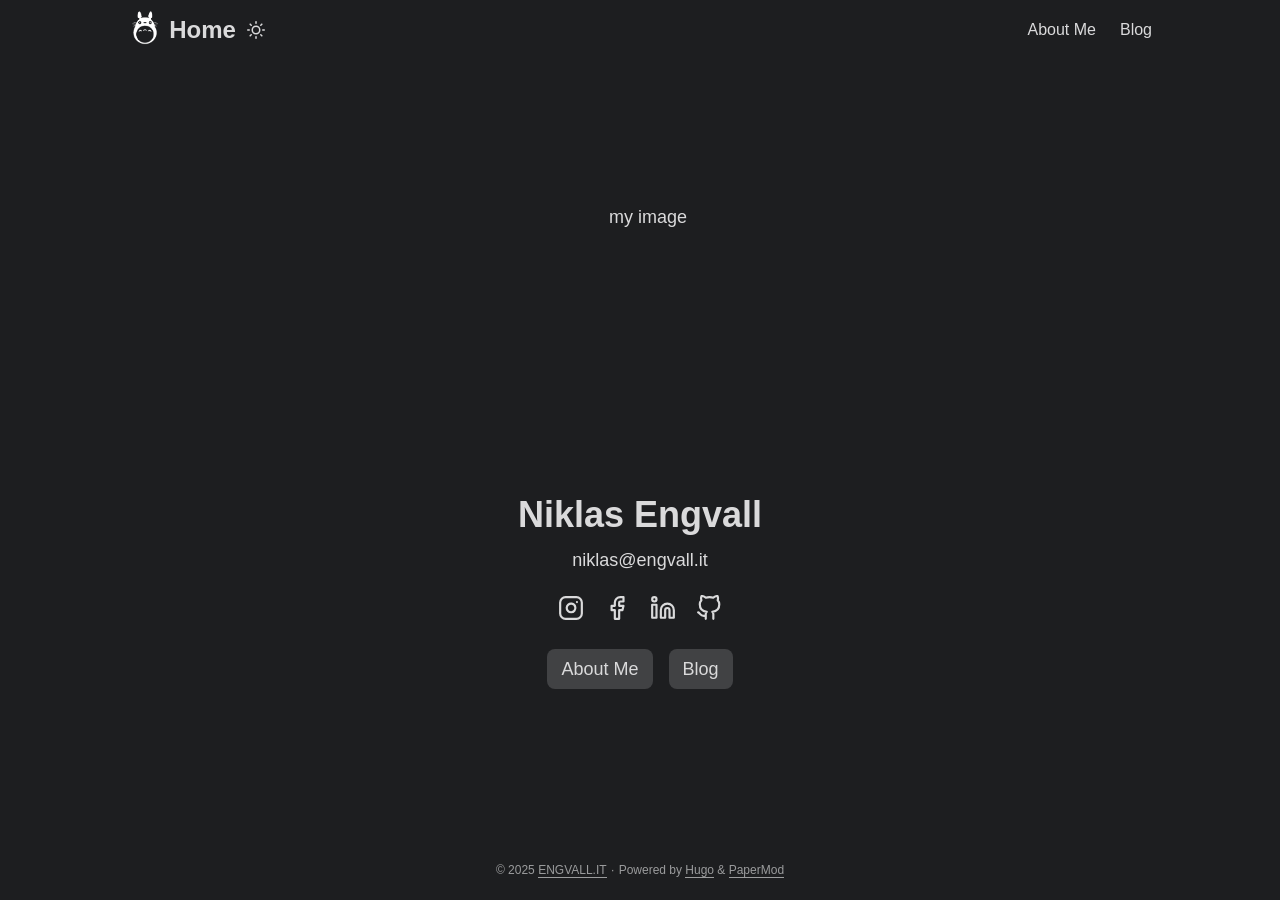
==== index.html @ adcf3274 "deploy: cf639b7a43ccaf821a751c37a6578926e5253a5f" ====
<!doctype html><html lang=en dir=auto data-theme=dark><head><meta name=generator content="Hugo 0.152.2"><meta charset=utf-8><meta http-equiv=X-UA-Compatible content="IE=edge"><meta name=viewport content="width=device-width,initial-scale=1,shrink-to-fit=no"><meta name=robots content="index, follow"><title>ENGVALL.IT</title><meta name=keywords content="Blog,Portfolio,CV,Engvall,Niklas"><meta name=description content="Home of Niklas Engvall"><meta name=author content="Me, Niklas Engvall"><link rel=canonical href=https://trappiz.github.io/><link crossorigin=anonymous href=/assets/css/stylesheet.343cc480b9ffc8f04ccbe5e968ad674880cab773ec19905e93033065c1e7a804.css integrity="sha256-NDzEgLn/yPBMy+XpaK1nSIDKt3PsGZBekwMwZcHnqAQ=" rel="preload stylesheet" as=style><link rel=icon href=https://trappiz.github.io/%3Clink%20/%20abs%20url%3E><link rel=icon type=image/png sizes=16x16 href=https://trappiz.github.io/%3Clink%20/%20abs%20url%3E><link rel=icon type=image/png sizes=32x32 href=https://trappiz.github.io/%3Clink%20/%20abs%20url%3E><link rel=apple-touch-icon href=https://trappiz.github.io/%3Clink%20/%20abs%20url%3E><link rel=mask-icon href=https://trappiz.github.io/%3Clink%20/%20abs%20url%3E><meta name=theme-color content="#2e2e33"><meta name=msapplication-TileColor content="#2e2e33"><link rel=alternate type=application/rss+xml href=https://trappiz.github.io/index.xml title=rss><link rel=alternate hreflang=en href=https://trappiz.github.io/><noscript><style>#theme-toggle,.top-link{display:none}</style></noscript><script>localStorage.getItem("pref-theme")==="light"&&(document.querySelector("html").dataset.theme="light")</script><meta property="og:url" content="https://trappiz.github.io/"><meta property="og:site_name" content="ENGVALL.IT"><meta property="og:title" content="ENGVALL.IT"><meta property="og:description" content="Home of Niklas Engvall"><meta property="og:locale" content="en"><meta property="og:type" content="website"><meta property="og:image" content="https://trappiz.github.io/%3Clink%20or%20path%20of%20image%20for%20opengraph,%20twitter-cards%3E"><meta name=twitter:card content="summary_large_image"><meta name=twitter:image content="https://trappiz.github.io/%3Clink%20or%20path%20of%20image%20for%20opengraph,%20twitter-cards%3E"><meta name=twitter:title content="ENGVALL.IT"><meta name=twitter:description content="Home of Niklas Engvall"><script type=application/ld+json>{"@context":"https://schema.org","@type":"Organization","name":"ENGVALL.IT","url":"https://trappiz.github.io/","description":"Home of Niklas Engvall","logo":"https://trappiz.github.io/%3Clink%20/%20abs%20url%3E","sameAs":["https://instagram.com/niklassominteharinsta","https://facebook.com/nengvall","https://linkedin.com/in/niklas-engvall-a5a82ba5","https://github.com/trappiz"]}</script></head><body class=list id=top><header class=header><nav class=nav><div class=logo><a href=https://trappiz.github.io/ accesskey=h title="Home (Alt + H)"><img src=https://trappiz.github.io/logo.png alt aria-label=logo height=35>Home</a><div class=logo-switches><button id=theme-toggle accesskey=t title="(Alt + T)" aria-label="Toggle theme">
<svg id="moon" width="24" height="18" viewBox="0 0 24 24" fill="none" stroke="currentColor" stroke-width="2" stroke-linecap="round" stroke-linejoin="round"><path d="M21 12.79A9 9 0 1111.21 3 7 7 0 0021 12.79z"/></svg>
<svg id="sun" width="24" height="18" viewBox="0 0 24 24" fill="none" stroke="currentColor" stroke-width="2" stroke-linecap="round" stroke-linejoin="round"><circle cx="12" cy="12" r="5"/><line x1="12" y1="1" x2="12" y2="3"/><line x1="12" y1="21" x2="12" y2="23"/><line x1="4.22" y1="4.22" x2="5.64" y2="5.64"/><line x1="18.36" y1="18.36" x2="19.78" y2="19.78"/><line x1="1" y1="12" x2="3" y2="12"/><line x1="21" y1="12" x2="23" y2="12"/><line x1="4.22" y1="19.78" x2="5.64" y2="18.36"/><line x1="18.36" y1="5.64" x2="19.78" y2="4.22"/></svg></button></div></div><ul id=menu><li><a href=https://trappiz.github.io/about/about title="About Me"><span>About Me</span></a></li><li><a href=https://trappiz.github.io/blog/ title=Blog><span>Blog</span></a></li></ul></nav></header><main class=main><div class=profile><div class=profile_inner><img draggable=false src=https://raw.githubusercontent.com/trappiz/trappiz.github.com/gh-pages/profile.jpg alt="my image" title="my image" height=280 width=240><h1>Niklas Engvall</h1><span><a href=mailto:niklas@engvall.it>niklas@engvall.it</a></span><div class=social-icons><a href=https://instagram.com/niklassominteharinsta target=_blank rel="noopener noreferrer me" title=Instagram><svg viewBox="0 0 24 24" fill="none" stroke="currentColor" stroke-width="2" stroke-linecap="round" stroke-linejoin="round"><rect x="2" y="2" width="20" height="20" rx="5" ry="5"/><path d="M16 11.37A4 4 0 1112.63 8 4 4 0 0116 11.37z"/><line x1="17.5" y1="6.5" x2="17.5" y2="6.5"/></svg>
</a><a href=https://facebook.com/nengvall target=_blank rel="noopener noreferrer me" title=Facebook><svg viewBox="0 0 24 24" fill="none" stroke="currentColor" stroke-width="2" stroke-linecap="round" stroke-linejoin="round"><path d="M18 2h-3a5 5 0 00-5 5v3H7v4h3v8h4v-8h3l1-4h-4V7a1 1 0 011-1h3z"/></svg>
</a><a href=https://linkedin.com/in/niklas-engvall-a5a82ba5 target=_blank rel="noopener noreferrer me" title=Linkedin><svg viewBox="0 0 24 24" fill="none" stroke="currentColor" stroke-width="2" stroke-linecap="round" stroke-linejoin="round"><path d="M16 8a6 6 0 016 6v7h-4v-7a2 2 0 00-2-2 2 2 0 00-2 2v7h-4v-7a6 6 0 016-6z"/><rect x="2" y="9" width="4" height="12"/><circle cx="4" cy="4" r="2"/></svg>
</a><a href=https://github.com/trappiz target=_blank rel="noopener noreferrer me" title=Github><svg viewBox="0 0 24 24" fill="none" stroke="currentColor" stroke-width="2" stroke-linecap="round" stroke-linejoin="round"><path d="M9 19c-5 1.5-5-2.5-7-3m14 6v-3.87a3.37 3.37.0 00-.94-2.61c3.14-.35 6.44-1.54 6.44-7A5.44 5.44.0 0020 4.77 5.07 5.07.0 0019.91 1S18.73.65 16 2.48a13.38 13.38.0 00-7 0C6.27.65 5.09 1 5.09 1A5.07 5.07.0 005 4.77 5.44 5.44.0 003.5 8.55c0 5.42 3.3 6.61 6.44 7A3.37 3.37.0 009 18.13V22"/></svg></a></div><div class=buttons><a class=button href=about/about rel=noopener title="About Me"><span class=button-inner>About Me
</span></a><a class=button href=blog rel=noopener title=Blog><span class=button-inner>Blog</span></a></div></div></div></main><footer class=footer><span>&copy; 2025 <a href=https://trappiz.github.io/>ENGVALL.IT</a></span> ·
<span>Powered by
<a href=https://gohugo.io/ rel="noopener noreferrer" target=_blank>Hugo</a> &
<a href=https://github.com/adityatelange/hugo-PaperMod/ rel=noopener target=_blank>PaperMod</a></span></footer><a href=#top aria-label="go to top" title="Go to Top (Alt + G)" class=top-link id=top-link accesskey=g><svg viewBox="0 0 12 6" fill="currentColor"><path d="M12 6H0l6-6z"/></svg>
</a><script>let menu=document.getElementById("menu");if(menu){const e=localStorage.getItem("menu-scroll-position");e&&(menu.scrollLeft=parseInt(e,10)),menu.onscroll=function(){localStorage.setItem("menu-scroll-position",menu.scrollLeft)}}document.querySelectorAll('a[href^="#"]').forEach(e=>{e.addEventListener("click",function(e){e.preventDefault();var t=this.getAttribute("href").substr(1);window.matchMedia("(prefers-reduced-motion: reduce)").matches?document.querySelector(`[id='${decodeURIComponent(t)}']`).scrollIntoView():document.querySelector(`[id='${decodeURIComponent(t)}']`).scrollIntoView({behavior:"smooth"}),t==="top"?history.replaceState(null,null," "):history.pushState(null,null,`#${t}`)})})</script><script>var mybutton=document.getElementById("top-link");window.onscroll=function(){document.body.scrollTop>800||document.documentElement.scrollTop>800?(mybutton.style.visibility="visible",mybutton.style.opacity="1"):(mybutton.style.visibility="hidden",mybutton.style.opacity="0")}</script><script>document.getElementById("theme-toggle").addEventListener("click",()=>{const e=document.querySelector("html");e.dataset.theme==="dark"?(e.dataset.theme="light",localStorage.setItem("pref-theme","light")):(e.dataset.theme="dark",localStorage.setItem("pref-theme","dark"))})</script></body></html>
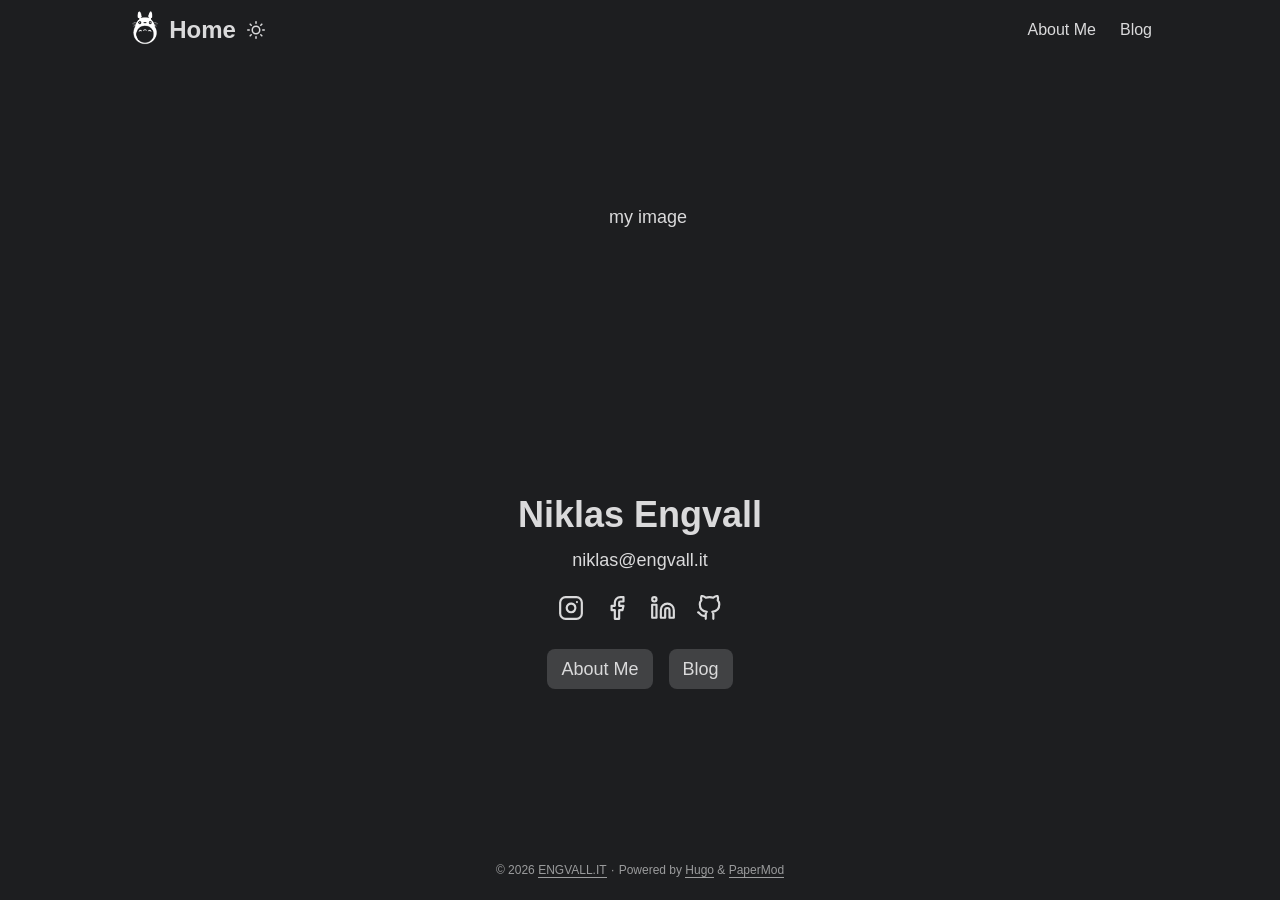
==== commit ddf63554: "deploy: 7fec05947fbed9bd7c70fa4e72201e9b0ebd0abf" ====
--- a/index.html
+++ b/index.html
@@ -1,10 +1,10 @@
-<!doctype html><html lang=en dir=auto data-theme=dark><head><meta name=generator content="Hugo 0.152.2"><meta charset=utf-8><meta http-equiv=X-UA-Compatible content="IE=edge"><meta name=viewport content="width=device-width,initial-scale=1,shrink-to-fit=no"><meta name=robots content="index, follow"><title>ENGVALL.IT</title><meta name=keywords content="Blog,Portfolio,CV,Engvall,Niklas"><meta name=description content="Home of Niklas Engvall"><meta name=author content="Me, Niklas Engvall"><link rel=canonical href=https://trappiz.github.io/><link crossorigin=anonymous href=/assets/css/stylesheet.343cc480b9ffc8f04ccbe5e968ad674880cab773ec19905e93033065c1e7a804.css integrity="sha256-NDzEgLn/yPBMy+XpaK1nSIDKt3PsGZBekwMwZcHnqAQ=" rel="preload stylesheet" as=style><link rel=icon href=https://trappiz.github.io/%3Clink%20/%20abs%20url%3E><link rel=icon type=image/png sizes=16x16 href=https://trappiz.github.io/%3Clink%20/%20abs%20url%3E><link rel=icon type=image/png sizes=32x32 href=https://trappiz.github.io/%3Clink%20/%20abs%20url%3E><link rel=apple-touch-icon href=https://trappiz.github.io/%3Clink%20/%20abs%20url%3E><link rel=mask-icon href=https://trappiz.github.io/%3Clink%20/%20abs%20url%3E><meta name=theme-color content="#2e2e33"><meta name=msapplication-TileColor content="#2e2e33"><link rel=alternate type=application/rss+xml href=https://trappiz.github.io/index.xml title=rss><link rel=alternate hreflang=en href=https://trappiz.github.io/><noscript><style>#theme-toggle,.top-link{display:none}</style></noscript><script>localStorage.getItem("pref-theme")==="light"&&(document.querySelector("html").dataset.theme="light")</script><meta property="og:url" content="https://trappiz.github.io/"><meta property="og:site_name" content="ENGVALL.IT"><meta property="og:title" content="ENGVALL.IT"><meta property="og:description" content="Home of Niklas Engvall"><meta property="og:locale" content="en"><meta property="og:type" content="website"><meta property="og:image" content="https://trappiz.github.io/%3Clink%20or%20path%20of%20image%20for%20opengraph,%20twitter-cards%3E"><meta name=twitter:card content="summary_large_image"><meta name=twitter:image content="https://trappiz.github.io/%3Clink%20or%20path%20of%20image%20for%20opengraph,%20twitter-cards%3E"><meta name=twitter:title content="ENGVALL.IT"><meta name=twitter:description content="Home of Niklas Engvall"><script type=application/ld+json>{"@context":"https://schema.org","@type":"Organization","name":"ENGVALL.IT","url":"https://trappiz.github.io/","description":"Home of Niklas Engvall","logo":"https://trappiz.github.io/%3Clink%20/%20abs%20url%3E","sameAs":["https://instagram.com/niklassominteharinsta","https://facebook.com/nengvall","https://linkedin.com/in/niklas-engvall-a5a82ba5","https://github.com/trappiz"]}</script></head><body class=list id=top><header class=header><nav class=nav><div class=logo><a href=https://trappiz.github.io/ accesskey=h title="Home (Alt + H)"><img src=https://trappiz.github.io/logo.png alt aria-label=logo height=35>Home</a><div class=logo-switches><button id=theme-toggle accesskey=t title="(Alt + T)" aria-label="Toggle theme">
+<!doctype html><html lang=en dir=auto data-theme=dark><head><meta name=generator content="Hugo 0.154.5"><meta charset=utf-8><meta http-equiv=X-UA-Compatible content="IE=edge"><meta name=viewport content="width=device-width,initial-scale=1,shrink-to-fit=no"><meta name=robots content="index, follow"><title>ENGVALL.IT</title><meta name=keywords content="Blog,Portfolio,CV,Engvall,Niklas"><meta name=description content="Home of Niklas Engvall"><meta name=author content="Me, Niklas Engvall"><link rel=canonical href=https://trappiz.github.io/><link crossorigin=anonymous href=/assets/css/stylesheet.343cc480b9ffc8f04ccbe5e968ad674880cab773ec19905e93033065c1e7a804.css integrity="sha256-NDzEgLn/yPBMy+XpaK1nSIDKt3PsGZBekwMwZcHnqAQ=" rel="preload stylesheet" as=style><link rel=icon href=https://trappiz.github.io/%3Clink%20/%20abs%20url%3E><link rel=icon type=image/png sizes=16x16 href=https://trappiz.github.io/%3Clink%20/%20abs%20url%3E><link rel=icon type=image/png sizes=32x32 href=https://trappiz.github.io/%3Clink%20/%20abs%20url%3E><link rel=apple-touch-icon href=https://trappiz.github.io/%3Clink%20/%20abs%20url%3E><link rel=mask-icon href=https://trappiz.github.io/%3Clink%20/%20abs%20url%3E><meta name=theme-color content="#2e2e33"><meta name=msapplication-TileColor content="#2e2e33"><link rel=alternate type=application/rss+xml href=https://trappiz.github.io/index.xml title=rss><link rel=alternate hreflang=en href=https://trappiz.github.io/><noscript><style>#theme-toggle,.top-link{display:none}</style></noscript><script>localStorage.getItem("pref-theme")==="light"&&(document.querySelector("html").dataset.theme="light")</script><meta property="og:url" content="https://trappiz.github.io/"><meta property="og:site_name" content="ENGVALL.IT"><meta property="og:title" content="ENGVALL.IT"><meta property="og:description" content="Home of Niklas Engvall"><meta property="og:locale" content="en"><meta property="og:type" content="website"><meta name=twitter:card content="summary"><meta name=twitter:title content="ENGVALL.IT"><meta name=twitter:description content="Home of Niklas Engvall"><script type=application/ld+json>{"@context":"https://schema.org","@type":"Organization","name":"ENGVALL.IT","url":"https://trappiz.github.io/","description":"Home of Niklas Engvall","logo":"https://trappiz.github.io/%3Clink%20/%20abs%20url%3E","sameAs":["https://instagram.com/niklassominteharinsta","https://facebook.com/nengvall","https://linkedin.com/in/niklas-engvall-a5a82ba5","https://github.com/trappiz"]}</script></head><body class=list id=top><header class=header><nav class=nav><div class=logo><a href=https://trappiz.github.io/ accesskey=h title="Home (Alt + H)"><img src=https://trappiz.github.io/logo.png alt aria-label=logo height=35>Home</a><div class=logo-switches><button id=theme-toggle accesskey=t title="(Alt + T)" aria-label="Toggle theme">
 <svg id="moon" width="24" height="18" viewBox="0 0 24 24" fill="none" stroke="currentColor" stroke-width="2" stroke-linecap="round" stroke-linejoin="round"><path d="M21 12.79A9 9 0 1111.21 3 7 7 0 0021 12.79z"/></svg>
 <svg id="sun" width="24" height="18" viewBox="0 0 24 24" fill="none" stroke="currentColor" stroke-width="2" stroke-linecap="round" stroke-linejoin="round"><circle cx="12" cy="12" r="5"/><line x1="12" y1="1" x2="12" y2="3"/><line x1="12" y1="21" x2="12" y2="23"/><line x1="4.22" y1="4.22" x2="5.64" y2="5.64"/><line x1="18.36" y1="18.36" x2="19.78" y2="19.78"/><line x1="1" y1="12" x2="3" y2="12"/><line x1="21" y1="12" x2="23" y2="12"/><line x1="4.22" y1="19.78" x2="5.64" y2="18.36"/><line x1="18.36" y1="5.64" x2="19.78" y2="4.22"/></svg></button></div></div><ul id=menu><li><a href=https://trappiz.github.io/about/about title="About Me"><span>About Me</span></a></li><li><a href=https://trappiz.github.io/blog/ title=Blog><span>Blog</span></a></li></ul></nav></header><main class=main><div class=profile><div class=profile_inner><img draggable=false src=https://raw.githubusercontent.com/trappiz/trappiz.github.com/gh-pages/profile.jpg alt="my image" title="my image" height=280 width=240><h1>Niklas Engvall</h1><span><a href=mailto:niklas@engvall.it>niklas@engvall.it</a></span><div class=social-icons><a href=https://instagram.com/niklassominteharinsta target=_blank rel="noopener noreferrer me" title=Instagram><svg viewBox="0 0 24 24" fill="none" stroke="currentColor" stroke-width="2" stroke-linecap="round" stroke-linejoin="round"><rect x="2" y="2" width="20" height="20" rx="5" ry="5"/><path d="M16 11.37A4 4 0 1112.63 8 4 4 0 0116 11.37z"/><line x1="17.5" y1="6.5" x2="17.5" y2="6.5"/></svg>
 </a><a href=https://facebook.com/nengvall target=_blank rel="noopener noreferrer me" title=Facebook><svg viewBox="0 0 24 24" fill="none" stroke="currentColor" stroke-width="2" stroke-linecap="round" stroke-linejoin="round"><path d="M18 2h-3a5 5 0 00-5 5v3H7v4h3v8h4v-8h3l1-4h-4V7a1 1 0 011-1h3z"/></svg>
 </a><a href=https://linkedin.com/in/niklas-engvall-a5a82ba5 target=_blank rel="noopener noreferrer me" title=Linkedin><svg viewBox="0 0 24 24" fill="none" stroke="currentColor" stroke-width="2" stroke-linecap="round" stroke-linejoin="round"><path d="M16 8a6 6 0 016 6v7h-4v-7a2 2 0 00-2-2 2 2 0 00-2 2v7h-4v-7a6 6 0 016-6z"/><rect x="2" y="9" width="4" height="12"/><circle cx="4" cy="4" r="2"/></svg>
 </a><a href=https://github.com/trappiz target=_blank rel="noopener noreferrer me" title=Github><svg viewBox="0 0 24 24" fill="none" stroke="currentColor" stroke-width="2" stroke-linecap="round" stroke-linejoin="round"><path d="M9 19c-5 1.5-5-2.5-7-3m14 6v-3.87a3.37 3.37.0 00-.94-2.61c3.14-.35 6.44-1.54 6.44-7A5.44 5.44.0 0020 4.77 5.07 5.07.0 0019.91 1S18.73.65 16 2.48a13.38 13.38.0 00-7 0C6.27.65 5.09 1 5.09 1A5.07 5.07.0 005 4.77 5.44 5.44.0 003.5 8.55c0 5.42 3.3 6.61 6.44 7A3.37 3.37.0 009 18.13V22"/></svg></a></div><div class=buttons><a class=button href=about/about rel=noopener title="About Me"><span class=button-inner>About Me
-</span></a><a class=button href=blog rel=noopener title=Blog><span class=button-inner>Blog</span></a></div></div></div></main><footer class=footer><span>&copy; 2025 <a href=https://trappiz.github.io/>ENGVALL.IT</a></span> ·
+</span></a><a class=button href=blog rel=noopener title=Blog><span class=button-inner>Blog</span></a></div></div></div></main><footer class=footer><span>&copy; 2026 <a href=https://trappiz.github.io/>ENGVALL.IT</a></span> ·
 <span>Powered by
 <a href=https://gohugo.io/ rel="noopener noreferrer" target=_blank>Hugo</a> &
 <a href=https://github.com/adityatelange/hugo-PaperMod/ rel=noopener target=_blank>PaperMod</a></span></footer><a href=#top aria-label="go to top" title="Go to Top (Alt + G)" class=top-link id=top-link accesskey=g><svg viewBox="0 0 12 6" fill="currentColor"><path d="M12 6H0l6-6z"/></svg>
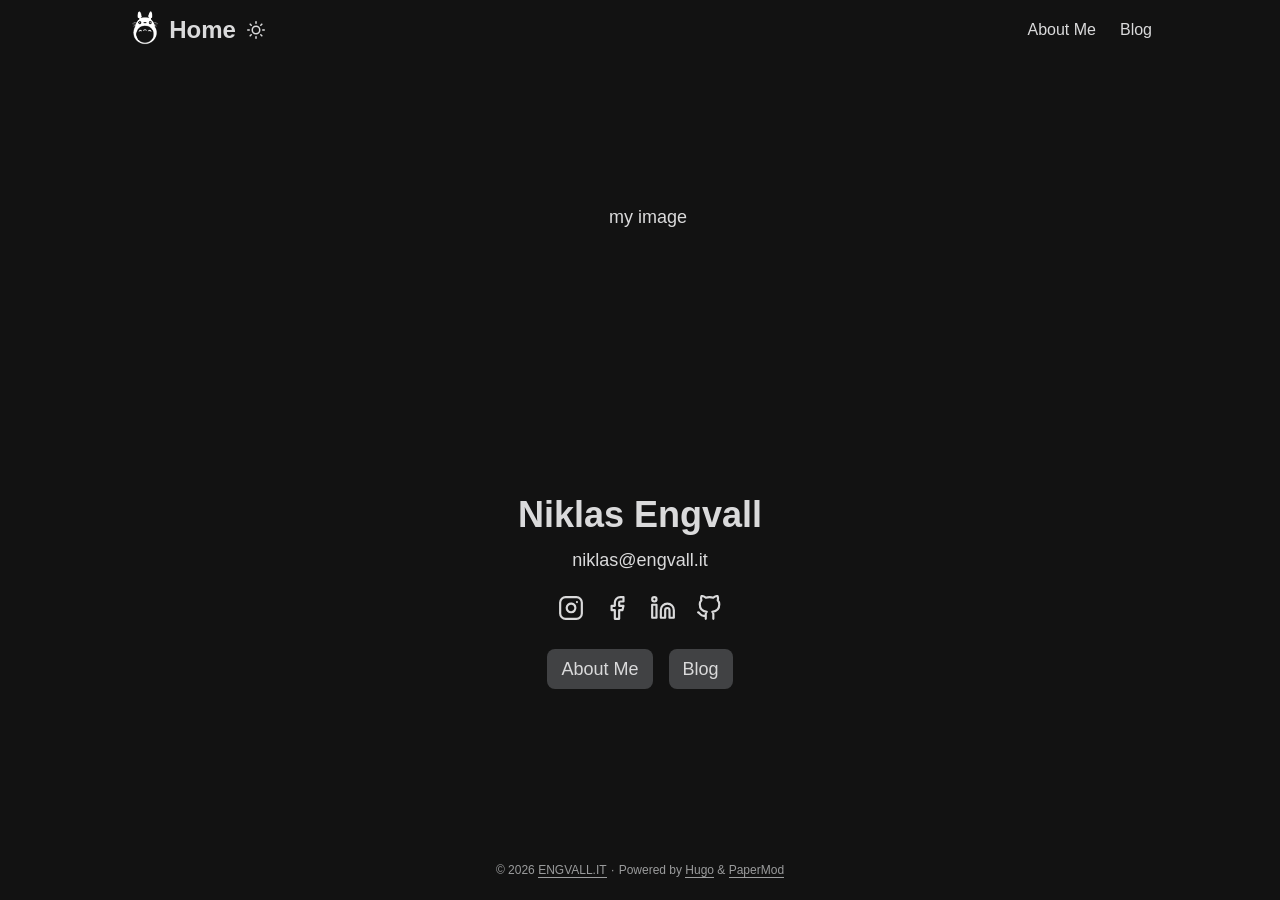
==== commit 9875ded9: "deploy: ec0a014d901740be974a843035ae0f638a786f19" ====
--- a/index.html
+++ b/index.html
@@ -1,4 +1,4 @@
-<!doctype html><html lang=en dir=auto data-theme=dark><head><meta name=generator content="Hugo 0.154.5"><meta charset=utf-8><meta http-equiv=X-UA-Compatible content="IE=edge"><meta name=viewport content="width=device-width,initial-scale=1,shrink-to-fit=no"><meta name=robots content="index, follow"><title>ENGVALL.IT</title><meta name=keywords content="Blog,Portfolio,CV,Engvall,Niklas"><meta name=description content="Home of Niklas Engvall"><meta name=author content="Me, Niklas Engvall"><link rel=canonical href=https://trappiz.github.io/><link crossorigin=anonymous href=/assets/css/stylesheet.343cc480b9ffc8f04ccbe5e968ad674880cab773ec19905e93033065c1e7a804.css integrity="sha256-NDzEgLn/yPBMy+XpaK1nSIDKt3PsGZBekwMwZcHnqAQ=" rel="preload stylesheet" as=style><link rel=icon href=https://trappiz.github.io/%3Clink%20/%20abs%20url%3E><link rel=icon type=image/png sizes=16x16 href=https://trappiz.github.io/%3Clink%20/%20abs%20url%3E><link rel=icon type=image/png sizes=32x32 href=https://trappiz.github.io/%3Clink%20/%20abs%20url%3E><link rel=apple-touch-icon href=https://trappiz.github.io/%3Clink%20/%20abs%20url%3E><link rel=mask-icon href=https://trappiz.github.io/%3Clink%20/%20abs%20url%3E><meta name=theme-color content="#2e2e33"><meta name=msapplication-TileColor content="#2e2e33"><link rel=alternate type=application/rss+xml href=https://trappiz.github.io/index.xml title=rss><link rel=alternate hreflang=en href=https://trappiz.github.io/><noscript><style>#theme-toggle,.top-link{display:none}</style></noscript><script>localStorage.getItem("pref-theme")==="light"&&(document.querySelector("html").dataset.theme="light")</script><meta property="og:url" content="https://trappiz.github.io/"><meta property="og:site_name" content="ENGVALL.IT"><meta property="og:title" content="ENGVALL.IT"><meta property="og:description" content="Home of Niklas Engvall"><meta property="og:locale" content="en"><meta property="og:type" content="website"><meta name=twitter:card content="summary"><meta name=twitter:title content="ENGVALL.IT"><meta name=twitter:description content="Home of Niklas Engvall"><script type=application/ld+json>{"@context":"https://schema.org","@type":"Organization","name":"ENGVALL.IT","url":"https://trappiz.github.io/","description":"Home of Niklas Engvall","logo":"https://trappiz.github.io/%3Clink%20/%20abs%20url%3E","sameAs":["https://instagram.com/niklassominteharinsta","https://facebook.com/nengvall","https://linkedin.com/in/niklas-engvall-a5a82ba5","https://github.com/trappiz"]}</script></head><body class=list id=top><header class=header><nav class=nav><div class=logo><a href=https://trappiz.github.io/ accesskey=h title="Home (Alt + H)"><img src=https://trappiz.github.io/logo.png alt aria-label=logo height=35>Home</a><div class=logo-switches><button id=theme-toggle accesskey=t title="(Alt + T)" aria-label="Toggle theme">
+<!doctype html><html lang=en dir=auto data-theme=dark><head><meta name=generator content="Hugo 0.158.0"><meta charset=utf-8><meta http-equiv=X-UA-Compatible content="IE=edge"><meta name=viewport content="width=device-width,initial-scale=1,shrink-to-fit=no"><meta name=robots content="index, follow"><title>ENGVALL.IT</title><meta name=keywords content="Blog,Portfolio,CV,Engvall,Niklas"><meta name=description content="Home of Niklas Engvall"><meta name=author content="Me, Niklas Engvall"><link rel=canonical href=https://trappiz.github.io/><link crossorigin=anonymous href=/assets/css/stylesheet.c9dcc85d0156334a6bdbe7b0386b1a4167bdfcbe59243a28087650af68f56d9b.css integrity="sha256-ydzIXQFWM0pr2+ewOGsaQWe9/L5ZJDooCHZQr2j1bZs=" rel="preload stylesheet" as=style><link rel=icon href=https://trappiz.github.io/%3Clink%20/%20abs%20url%3E><link rel=icon type=image/png sizes=16x16 href=https://trappiz.github.io/%3Clink%20/%20abs%20url%3E><link rel=icon type=image/png sizes=32x32 href=https://trappiz.github.io/%3Clink%20/%20abs%20url%3E><link rel=apple-touch-icon href=https://trappiz.github.io/%3Clink%20/%20abs%20url%3E><link rel=mask-icon href=https://trappiz.github.io/%3Clink%20/%20abs%20url%3E><meta name=theme-color content="#2e2e33"><meta name=msapplication-TileColor content="#2e2e33"><link rel=alternate type=application/rss+xml href=https://trappiz.github.io/index.xml title=rss><link rel=alternate hreflang=en href=https://trappiz.github.io/><noscript><style>#theme-toggle,.top-link{display:none}</style></noscript><script>localStorage.getItem("pref-theme")==="light"&&(document.querySelector("html").dataset.theme="light")</script><meta property="og:url" content="https://trappiz.github.io/"><meta property="og:site_name" content="ENGVALL.IT"><meta property="og:title" content="ENGVALL.IT"><meta property="og:description" content="Home of Niklas Engvall"><meta property="og:locale" content="en"><meta property="og:type" content="website"><meta name=twitter:card content="summary"><meta name=twitter:title content="ENGVALL.IT"><meta name=twitter:description content="Home of Niklas Engvall"><script type=application/ld+json>{"@context":"https://schema.org","@type":"Organization","name":"ENGVALL.IT","url":"https://trappiz.github.io/","description":"Home of Niklas Engvall","logo":"https://trappiz.github.io/%3Clink%20/%20abs%20url%3E","sameAs":["https://instagram.com/niklassominteharinsta","https://facebook.com/nengvall","https://linkedin.com/in/niklas-engvall-a5a82ba5","https://github.com/trappiz"]}</script></head><body class=list id=top><header class=header><nav class=nav><div class=logo><a href=https://trappiz.github.io/ accesskey=h title="Home (Alt + H)"><img src=https://trappiz.github.io/logo.png alt aria-label=logo height=35>Home</a><div class=logo-switches><button id=theme-toggle accesskey=t title="(Alt + T)" aria-label="Toggle theme">
 <svg id="moon" width="24" height="18" viewBox="0 0 24 24" fill="none" stroke="currentColor" stroke-width="2" stroke-linecap="round" stroke-linejoin="round"><path d="M21 12.79A9 9 0 1111.21 3 7 7 0 0021 12.79z"/></svg>
 <svg id="sun" width="24" height="18" viewBox="0 0 24 24" fill="none" stroke="currentColor" stroke-width="2" stroke-linecap="round" stroke-linejoin="round"><circle cx="12" cy="12" r="5"/><line x1="12" y1="1" x2="12" y2="3"/><line x1="12" y1="21" x2="12" y2="23"/><line x1="4.22" y1="4.22" x2="5.64" y2="5.64"/><line x1="18.36" y1="18.36" x2="19.78" y2="19.78"/><line x1="1" y1="12" x2="3" y2="12"/><line x1="21" y1="12" x2="23" y2="12"/><line x1="4.22" y1="19.78" x2="5.64" y2="18.36"/><line x1="18.36" y1="5.64" x2="19.78" y2="4.22"/></svg></button></div></div><ul id=menu><li><a href=https://trappiz.github.io/about/about title="About Me"><span>About Me</span></a></li><li><a href=https://trappiz.github.io/blog/ title=Blog><span>Blog</span></a></li></ul></nav></header><main class=main><div class=profile><div class=profile_inner><img draggable=false src=https://raw.githubusercontent.com/trappiz/trappiz.github.com/gh-pages/profile.jpg alt="my image" title="my image" height=280 width=240><h1>Niklas Engvall</h1><span><a href=mailto:niklas@engvall.it>niklas@engvall.it</a></span><div class=social-icons><a href=https://instagram.com/niklassominteharinsta target=_blank rel="noopener noreferrer me" title=Instagram><svg viewBox="0 0 24 24" fill="none" stroke="currentColor" stroke-width="2" stroke-linecap="round" stroke-linejoin="round"><rect x="2" y="2" width="20" height="20" rx="5" ry="5"/><path d="M16 11.37A4 4 0 1112.63 8 4 4 0 0116 11.37z"/><line x1="17.5" y1="6.5" x2="17.5" y2="6.5"/></svg>
 </a><a href=https://facebook.com/nengvall target=_blank rel="noopener noreferrer me" title=Facebook><svg viewBox="0 0 24 24" fill="none" stroke="currentColor" stroke-width="2" stroke-linecap="round" stroke-linejoin="round"><path d="M18 2h-3a5 5 0 00-5 5v3H7v4h3v8h4v-8h3l1-4h-4V7a1 1 0 011-1h3z"/></svg>
@@ -7,5 +7,4 @@
 </span></a><a class=button href=blog rel=noopener title=Blog><span class=button-inner>Blog</span></a></div></div></div></main><footer class=footer><span>&copy; 2026 <a href=https://trappiz.github.io/>ENGVALL.IT</a></span> ·
 <span>Powered by
 <a href=https://gohugo.io/ rel="noopener noreferrer" target=_blank>Hugo</a> &
-<a href=https://github.com/adityatelange/hugo-PaperMod/ rel=noopener target=_blank>PaperMod</a></span></footer><a href=#top aria-label="go to top" title="Go to Top (Alt + G)" class=top-link id=top-link accesskey=g><svg viewBox="0 0 12 6" fill="currentColor"><path d="M12 6H0l6-6z"/></svg>
-</a><script>let menu=document.getElementById("menu");if(menu){const e=localStorage.getItem("menu-scroll-position");e&&(menu.scrollLeft=parseInt(e,10)),menu.onscroll=function(){localStorage.setItem("menu-scroll-position",menu.scrollLeft)}}document.querySelectorAll('a[href^="#"]').forEach(e=>{e.addEventListener("click",function(e){e.preventDefault();var t=this.getAttribute("href").substr(1);window.matchMedia("(prefers-reduced-motion: reduce)").matches?document.querySelector(`[id='${decodeURIComponent(t)}']`).scrollIntoView():document.querySelector(`[id='${decodeURIComponent(t)}']`).scrollIntoView({behavior:"smooth"}),t==="top"?history.replaceState(null,null," "):history.pushState(null,null,`#${t}`)})})</script><script>var mybutton=document.getElementById("top-link");window.onscroll=function(){document.body.scrollTop>800||document.documentElement.scrollTop>800?(mybutton.style.visibility="visible",mybutton.style.opacity="1"):(mybutton.style.visibility="hidden",mybutton.style.opacity="0")}</script><script>document.getElementById("theme-toggle").addEventListener("click",()=>{const e=document.querySelector("html");e.dataset.theme==="dark"?(e.dataset.theme="light",localStorage.setItem("pref-theme","light")):(e.dataset.theme="dark",localStorage.setItem("pref-theme","dark"))})</script></body></html>+<a href=https://github.com/adityatelange/hugo-PaperMod/ rel=noopener target=_blank>PaperMod</a></span></footer><a href=#top aria-label="go to top" title="Go to Top (Alt + G)" class=top-link id=top-link accesskey=g><svg viewBox="0 0 12 6" fill="currentColor"><path d="M12 6H0l6-6z"/></svg></a><div id=tsparticles></div><script src=https://cdn.jsdelivr.net/npm/tsparticles@3.9.1/tsparticles.bundle.min.js></script><script>document.addEventListener("DOMContentLoaded",async function(){await loadFull(tsParticles);let e;async function t(){const t=document.body.className.includes("dark")||document.body.getAttribute("data-theme")==="dark"||document.documentElement.getAttribute("data-theme")==="dark",n=t?"#ffffff":"#333333";e&&e.destroy(),e=await tsParticles.load({id:"tsparticles",options:{background:{color:{value:"transparent"}},particles:{number:{value:160,density:{enable:!0,width:800}},color:{value:n},shape:{type:"circle"},opacity:{value:{min:0,max:1},animation:{enable:!0,speed:1,sync:!1}},size:{value:{min:1,max:3}},links:{enable:!1},move:{enable:!0,speed:.5,direction:"none",random:!0,outModes:{default:"out"}}},interactivity:{events:{onHover:{enable:!0,mode:"bubble"},onClick:{enable:!0,mode:"repulse"}},modes:{bubble:{distance:250,size:0,duration:2,opacity:0},repulse:{distance:400,duration:.4}}},detectRetina:!0}})}await t();const n=document.getElementById("theme-toggle");n&&n.addEventListener("click",function(){setTimeout(t,50)})})</script><script>let menu=document.getElementById("menu");if(menu){const e=localStorage.getItem("menu-scroll-position");e&&(menu.scrollLeft=parseInt(e,10)),menu.onscroll=function(){localStorage.setItem("menu-scroll-position",menu.scrollLeft)}}document.querySelectorAll('a[href^="#"]').forEach(e=>{e.addEventListener("click",function(e){e.preventDefault();var t=this.getAttribute("href").substr(1);window.matchMedia("(prefers-reduced-motion: reduce)").matches?document.querySelector(`[id='${decodeURIComponent(t)}']`).scrollIntoView():document.querySelector(`[id='${decodeURIComponent(t)}']`).scrollIntoView({behavior:"smooth"}),t==="top"?history.replaceState(null,null," "):history.pushState(null,null,`#${t}`)})})</script><script>var mybutton=document.getElementById("top-link");window.onscroll=function(){document.body.scrollTop>800||document.documentElement.scrollTop>800?(mybutton.style.visibility="visible",mybutton.style.opacity="1"):(mybutton.style.visibility="hidden",mybutton.style.opacity="0")}</script><script>document.getElementById("theme-toggle").addEventListener("click",()=>{const e=document.querySelector("html");e.dataset.theme==="dark"?(e.dataset.theme="light",localStorage.setItem("pref-theme","light")):(e.dataset.theme="dark",localStorage.setItem("pref-theme","dark"))})</script></body></html>
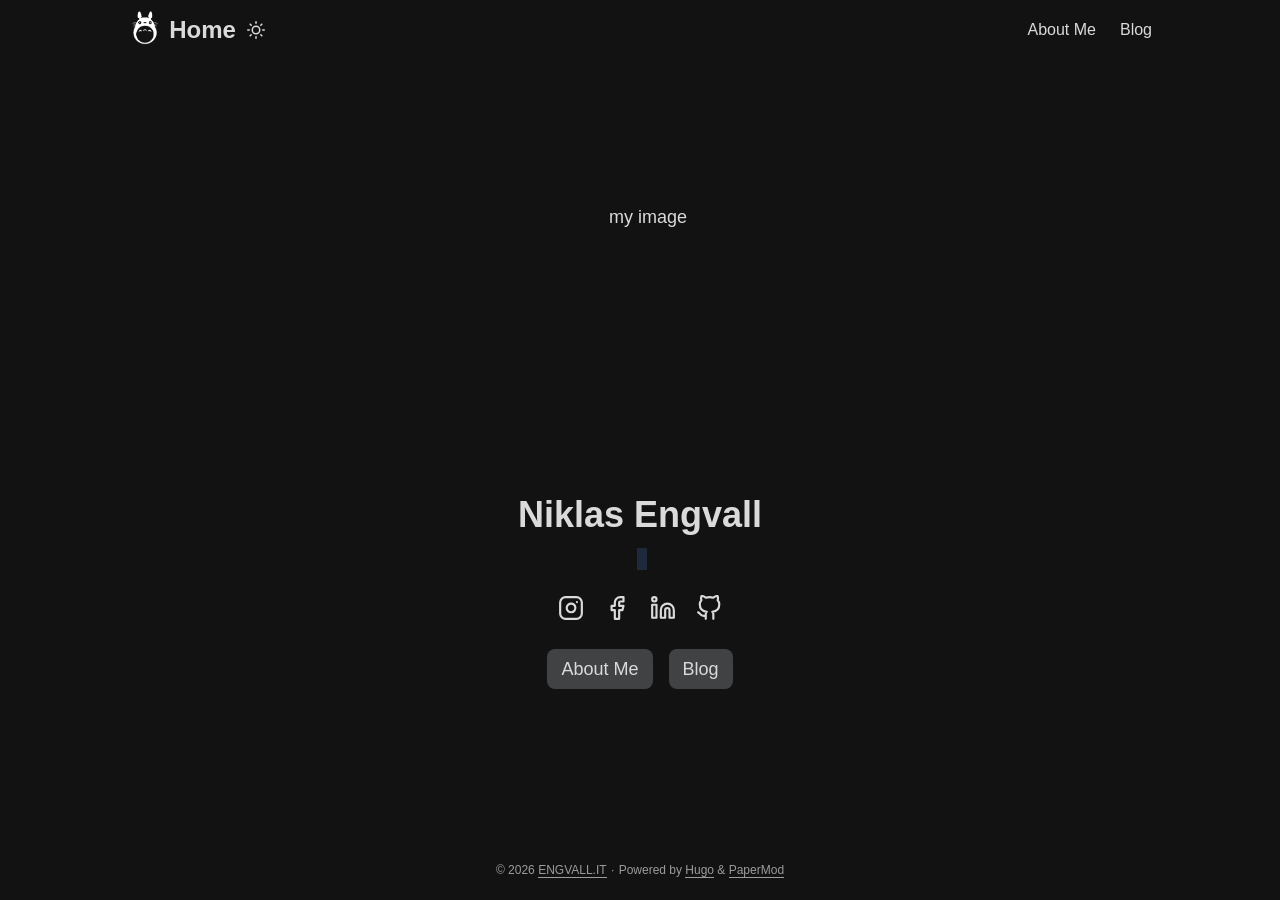
==== commit eeac037d: "deploy: 7237155cd9ed2fb8d1e32acca931fdabc7dd1f23" ====
--- a/index.html
+++ b/index.html
@@ -1,10 +1,31 @@
-<!doctype html><html lang=en dir=auto data-theme=dark><head><meta name=generator content="Hugo 0.158.0"><meta charset=utf-8><meta http-equiv=X-UA-Compatible content="IE=edge"><meta name=viewport content="width=device-width,initial-scale=1,shrink-to-fit=no"><meta name=robots content="index, follow"><title>ENGVALL.IT</title><meta name=keywords content="Blog,Portfolio,CV,Engvall,Niklas"><meta name=description content="Home of Niklas Engvall"><meta name=author content="Me, Niklas Engvall"><link rel=canonical href=https://trappiz.github.io/><link crossorigin=anonymous href=/assets/css/stylesheet.c9dcc85d0156334a6bdbe7b0386b1a4167bdfcbe59243a28087650af68f56d9b.css integrity="sha256-ydzIXQFWM0pr2+ewOGsaQWe9/L5ZJDooCHZQr2j1bZs=" rel="preload stylesheet" as=style><link rel=icon href=https://trappiz.github.io/%3Clink%20/%20abs%20url%3E><link rel=icon type=image/png sizes=16x16 href=https://trappiz.github.io/%3Clink%20/%20abs%20url%3E><link rel=icon type=image/png sizes=32x32 href=https://trappiz.github.io/%3Clink%20/%20abs%20url%3E><link rel=apple-touch-icon href=https://trappiz.github.io/%3Clink%20/%20abs%20url%3E><link rel=mask-icon href=https://trappiz.github.io/%3Clink%20/%20abs%20url%3E><meta name=theme-color content="#2e2e33"><meta name=msapplication-TileColor content="#2e2e33"><link rel=alternate type=application/rss+xml href=https://trappiz.github.io/index.xml title=rss><link rel=alternate hreflang=en href=https://trappiz.github.io/><noscript><style>#theme-toggle,.top-link{display:none}</style></noscript><script>localStorage.getItem("pref-theme")==="light"&&(document.querySelector("html").dataset.theme="light")</script><meta property="og:url" content="https://trappiz.github.io/"><meta property="og:site_name" content="ENGVALL.IT"><meta property="og:title" content="ENGVALL.IT"><meta property="og:description" content="Home of Niklas Engvall"><meta property="og:locale" content="en"><meta property="og:type" content="website"><meta name=twitter:card content="summary"><meta name=twitter:title content="ENGVALL.IT"><meta name=twitter:description content="Home of Niklas Engvall"><script type=application/ld+json>{"@context":"https://schema.org","@type":"Organization","name":"ENGVALL.IT","url":"https://trappiz.github.io/","description":"Home of Niklas Engvall","logo":"https://trappiz.github.io/%3Clink%20/%20abs%20url%3E","sameAs":["https://instagram.com/niklassominteharinsta","https://facebook.com/nengvall","https://linkedin.com/in/niklas-engvall-a5a82ba5","https://github.com/trappiz"]}</script></head><body class=list id=top><header class=header><nav class=nav><div class=logo><a href=https://trappiz.github.io/ accesskey=h title="Home (Alt + H)"><img src=https://trappiz.github.io/logo.png alt aria-label=logo height=35>Home</a><div class=logo-switches><button id=theme-toggle accesskey=t title="(Alt + T)" aria-label="Toggle theme">
+<!doctype html><html lang=en dir=auto data-theme=dark><head><meta name=generator content="Hugo 0.163.3"><meta charset=utf-8><meta http-equiv=X-UA-Compatible content="IE=edge"><meta name=viewport content="width=device-width,initial-scale=1,shrink-to-fit=no"><meta name=robots content="index, follow"><title>ENGVALL.IT</title><meta name=keywords content="Blog,Portfolio,CV,Engvall,Niklas"><meta name=description content="Developer and problem solver focused on continuous learning, innovative tech, and crafting impactful digital experiences."><meta name=author content="Me, Niklas Engvall"><link rel=canonical href=https://trappiz.github.io/><link crossorigin=anonymous href=/assets/css/stylesheet.14dc3e9d85dd6f6e836a864578c0c5f15b8010eb87daabd9033f7343cb5dc775.css integrity="sha256-FNw+nYXdb26DaoZFeMDF8VuAEOuH2qvZAz9zQ8tdx3U=" rel="preload stylesheet" as=style><link rel=icon href=https://trappiz.github.io/%3Clink%20/%20abs%20url%3E><link rel=icon type=image/png sizes=16x16 href=https://trappiz.github.io/%3Clink%20/%20abs%20url%3E><link rel=icon type=image/png sizes=32x32 href=https://trappiz.github.io/%3Clink%20/%20abs%20url%3E><link rel=apple-touch-icon href=https://trappiz.github.io/%3Clink%20/%20abs%20url%3E><link rel=mask-icon href=https://trappiz.github.io/%3Clink%20/%20abs%20url%3E><meta name=theme-color content="#2e2e33"><meta name=msapplication-TileColor content="#2e2e33"><link rel=alternate type=application/rss+xml href=https://trappiz.github.io/index.xml title=rss><link rel=alternate hreflang=en href=https://trappiz.github.io/><noscript><style>#theme-toggle,.top-link{display:none}</style></noscript><script>localStorage.getItem("pref-theme")==="light"&&(document.querySelector("html").dataset.theme="light")</script><meta property="og:url" content="https://trappiz.github.io/"><meta property="og:site_name" content="ENGVALL.IT"><meta property="og:title" content="ENGVALL.IT"><meta property="og:description" content="Developer and problem solver focused on continuous learning, innovative tech, and crafting impactful digital experiences."><meta property="og:locale" content="en"><meta property="og:type" content="website"><meta name=twitter:card content="summary"><meta name=twitter:title content="ENGVALL.IT"><meta name=twitter:description content="Developer and problem solver focused on continuous learning, innovative tech, and crafting impactful digital experiences."><script type=application/ld+json>{"@context":"https://schema.org","@type":"Organization","name":"ENGVALL.IT","url":"https://trappiz.github.io/","description":"Developer and problem solver focused on continuous learning, innovative tech, and crafting impactful digital experiences.","logo":"https://trappiz.github.io/%3Clink%20/%20abs%20url%3E","sameAs":["https://instagram.com/niklassominteharinsta","https://facebook.com/nengvall","https://linkedin.com/in/niklas-engvall-a5a82ba5","https://github.com/trappiz"]}</script></head><body class=list id=top><header class=header><nav class=nav><div class=logo><a href=https://trappiz.github.io/ accesskey=h title="Home (Alt + H)"><img src=https://trappiz.github.io/logo.png alt aria-label=logo height=35>Home</a><div class=logo-switches><button id=theme-toggle accesskey=t title="(Alt + T)" aria-label="Toggle theme">
 <svg id="moon" width="24" height="18" viewBox="0 0 24 24" fill="none" stroke="currentColor" stroke-width="2" stroke-linecap="round" stroke-linejoin="round"><path d="M21 12.79A9 9 0 1111.21 3 7 7 0 0021 12.79z"/></svg>
-<svg id="sun" width="24" height="18" viewBox="0 0 24 24" fill="none" stroke="currentColor" stroke-width="2" stroke-linecap="round" stroke-linejoin="round"><circle cx="12" cy="12" r="5"/><line x1="12" y1="1" x2="12" y2="3"/><line x1="12" y1="21" x2="12" y2="23"/><line x1="4.22" y1="4.22" x2="5.64" y2="5.64"/><line x1="18.36" y1="18.36" x2="19.78" y2="19.78"/><line x1="1" y1="12" x2="3" y2="12"/><line x1="21" y1="12" x2="23" y2="12"/><line x1="4.22" y1="19.78" x2="5.64" y2="18.36"/><line x1="18.36" y1="5.64" x2="19.78" y2="4.22"/></svg></button></div></div><ul id=menu><li><a href=https://trappiz.github.io/about/about title="About Me"><span>About Me</span></a></li><li><a href=https://trappiz.github.io/blog/ title=Blog><span>Blog</span></a></li></ul></nav></header><main class=main><div class=profile><div class=profile_inner><img draggable=false src=https://raw.githubusercontent.com/trappiz/trappiz.github.com/gh-pages/profile.jpg alt="my image" title="my image" height=280 width=240><h1>Niklas Engvall</h1><span><a href=mailto:niklas@engvall.it>niklas@engvall.it</a></span><div class=social-icons><a href=https://instagram.com/niklassominteharinsta target=_blank rel="noopener noreferrer me" title=Instagram><svg viewBox="0 0 24 24" fill="none" stroke="currentColor" stroke-width="2" stroke-linecap="round" stroke-linejoin="round"><rect x="2" y="2" width="20" height="20" rx="5" ry="5"/><path d="M16 11.37A4 4 0 1112.63 8 4 4 0 0116 11.37z"/><line x1="17.5" y1="6.5" x2="17.5" y2="6.5"/></svg>
+<svg id="sun" width="24" height="18" viewBox="0 0 24 24" fill="none" stroke="currentColor" stroke-width="2" stroke-linecap="round" stroke-linejoin="round"><circle cx="12" cy="12" r="5"/><line x1="12" y1="1" x2="12" y2="3"/><line x1="12" y1="21" x2="12" y2="23"/><line x1="4.22" y1="4.22" x2="5.64" y2="5.64"/><line x1="18.36" y1="18.36" x2="19.78" y2="19.78"/><line x1="1" y1="12" x2="3" y2="12"/><line x1="21" y1="12" x2="23" y2="12"/><line x1="4.22" y1="19.78" x2="5.64" y2="18.36"/><line x1="18.36" y1="5.64" x2="19.78" y2="4.22"/></svg></button></div></div><ul id=menu><li><a href=https://trappiz.github.io/about/about title="About Me"><span>About Me</span></a></li><li><a href=https://trappiz.github.io/blog/ title=Blog><span>Blog</span></a></li></ul></nav></header><main class=main><div class=profile><div class=profile_inner><img draggable=false src=https://raw.githubusercontent.com/trappiz/trappiz.github.com/gh-pages/profile.jpg alt="my image" title="my image" height=280 width=240><h1>Niklas Engvall</h1><span>Loading terminal&mldr;</span><div class=social-icons><a href=https://instagram.com/niklassominteharinsta target=_blank rel="noopener noreferrer me" title=Instagram><svg viewBox="0 0 24 24" fill="none" stroke="currentColor" stroke-width="2" stroke-linecap="round" stroke-linejoin="round"><rect x="2" y="2" width="20" height="20" rx="5" ry="5"/><path d="M16 11.37A4 4 0 1112.63 8 4 4 0 0116 11.37z"/><line x1="17.5" y1="6.5" x2="17.5" y2="6.5"/></svg>
 </a><a href=https://facebook.com/nengvall target=_blank rel="noopener noreferrer me" title=Facebook><svg viewBox="0 0 24 24" fill="none" stroke="currentColor" stroke-width="2" stroke-linecap="round" stroke-linejoin="round"><path d="M18 2h-3a5 5 0 00-5 5v3H7v4h3v8h4v-8h3l1-4h-4V7a1 1 0 011-1h3z"/></svg>
 </a><a href=https://linkedin.com/in/niklas-engvall-a5a82ba5 target=_blank rel="noopener noreferrer me" title=Linkedin><svg viewBox="0 0 24 24" fill="none" stroke="currentColor" stroke-width="2" stroke-linecap="round" stroke-linejoin="round"><path d="M16 8a6 6 0 016 6v7h-4v-7a2 2 0 00-2-2 2 2 0 00-2 2v7h-4v-7a6 6 0 016-6z"/><rect x="2" y="9" width="4" height="12"/><circle cx="4" cy="4" r="2"/></svg>
 </a><a href=https://github.com/trappiz target=_blank rel="noopener noreferrer me" title=Github><svg viewBox="0 0 24 24" fill="none" stroke="currentColor" stroke-width="2" stroke-linecap="round" stroke-linejoin="round"><path d="M9 19c-5 1.5-5-2.5-7-3m14 6v-3.87a3.37 3.37.0 00-.94-2.61c3.14-.35 6.44-1.54 6.44-7A5.44 5.44.0 0020 4.77 5.07 5.07.0 0019.91 1S18.73.65 16 2.48a13.38 13.38.0 00-7 0C6.27.65 5.09 1 5.09 1A5.07 5.07.0 005 4.77 5.44 5.44.0 003.5 8.55c0 5.42 3.3 6.61 6.44 7A3.37 3.37.0 009 18.13V22"/></svg></a></div><div class=buttons><a class=button href=about/about rel=noopener title="About Me"><span class=button-inner>About Me
 </span></a><a class=button href=blog rel=noopener title=Blog><span class=button-inner>Blog</span></a></div></div></div></main><footer class=footer><span>&copy; 2026 <a href=https://trappiz.github.io/>ENGVALL.IT</a></span> ·
 <span>Powered by
 <a href=https://gohugo.io/ rel="noopener noreferrer" target=_blank>Hugo</a> &
-<a href=https://github.com/adityatelange/hugo-PaperMod/ rel=noopener target=_blank>PaperMod</a></span></footer><a href=#top aria-label="go to top" title="Go to Top (Alt + G)" class=top-link id=top-link accesskey=g><svg viewBox="0 0 12 6" fill="currentColor"><path d="M12 6H0l6-6z"/></svg></a><div id=tsparticles></div><script src=https://cdn.jsdelivr.net/npm/tsparticles@3.9.1/tsparticles.bundle.min.js></script><script>document.addEventListener("DOMContentLoaded",async function(){await loadFull(tsParticles);let e;async function t(){const t=document.body.className.includes("dark")||document.body.getAttribute("data-theme")==="dark"||document.documentElement.getAttribute("data-theme")==="dark",n=t?"#ffffff":"#333333";e&&e.destroy(),e=await tsParticles.load({id:"tsparticles",options:{background:{color:{value:"transparent"}},particles:{number:{value:160,density:{enable:!0,width:800}},color:{value:n},shape:{type:"circle"},opacity:{value:{min:0,max:1},animation:{enable:!0,speed:1,sync:!1}},size:{value:{min:1,max:3}},links:{enable:!1},move:{enable:!0,speed:.5,direction:"none",random:!0,outModes:{default:"out"}}},interactivity:{events:{onHover:{enable:!0,mode:"bubble"},onClick:{enable:!0,mode:"repulse"}},modes:{bubble:{distance:250,size:0,duration:2,opacity:0},repulse:{distance:400,duration:.4}}},detectRetina:!0}})}await t();const n=document.getElementById("theme-toggle");n&&n.addEventListener("click",function(){setTimeout(t,50)})})</script><script>let menu=document.getElementById("menu");if(menu){const e=localStorage.getItem("menu-scroll-position");e&&(menu.scrollLeft=parseInt(e,10)),menu.onscroll=function(){localStorage.setItem("menu-scroll-position",menu.scrollLeft)}}document.querySelectorAll('a[href^="#"]').forEach(e=>{e.addEventListener("click",function(e){e.preventDefault();var t=this.getAttribute("href").substr(1);window.matchMedia("(prefers-reduced-motion: reduce)").matches?document.querySelector(`[id='${decodeURIComponent(t)}']`).scrollIntoView():document.querySelector(`[id='${decodeURIComponent(t)}']`).scrollIntoView({behavior:"smooth"}),t==="top"?history.replaceState(null,null," "):history.pushState(null,null,`#${t}`)})})</script><script>var mybutton=document.getElementById("top-link");window.onscroll=function(){document.body.scrollTop>800||document.documentElement.scrollTop>800?(mybutton.style.visibility="visible",mybutton.style.opacity="1"):(mybutton.style.visibility="hidden",mybutton.style.opacity="0")}</script><script>document.getElementById("theme-toggle").addEventListener("click",()=>{const e=document.querySelector("html");e.dataset.theme==="dark"?(e.dataset.theme="light",localStorage.setItem("pref-theme","light")):(e.dataset.theme="dark",localStorage.setItem("pref-theme","dark"))})</script></body></html>+<a href=https://github.com/adityatelange/hugo-PaperMod/ rel=noopener target=_blank>PaperMod</a></span></footer><a href=#top aria-label="go to top" title="Go to Top (Alt + G)" class=top-link id=top-link accesskey=g><svg viewBox="0 0 12 6" fill="currentColor"><path d="M12 6H0l6-6z"/></svg></a><div id=tsparticles></div><script src=https://cdn.jsdelivr.net/npm/tsparticles@3.9.1/tsparticles.bundle.min.js></script><script>document.addEventListener("DOMContentLoaded",async function(){await loadFull(tsParticles);let e;async function t(){const t=document.body.className.includes("dark")||document.body.getAttribute("data-theme")==="dark"||document.documentElement.getAttribute("data-theme")==="dark",n=t?"#ffffff":"#333333";e&&e.destroy(),e=await tsParticles.load({id:"tsparticles",options:{background:{color:{value:"transparent"}},particles:{number:{value:160,density:{enable:!0,width:800}},color:{value:n},shape:{type:"circle"},opacity:{value:{min:0,max:1},animation:{enable:!0,speed:1,sync:!1}},size:{value:{min:1,max:3}},links:{enable:!1},move:{enable:!0,speed:.5,direction:"none",random:!0,outModes:{default:"out"}}},interactivity:{events:{onHover:{enable:!0,mode:"bubble"},onClick:{enable:!0,mode:"repulse"}},modes:{bubble:{distance:250,size:0,duration:2,opacity:0},repulse:{distance:400,duration:.4}}},detectRetina:!0}})}await t();const n=document.getElementById("theme-toggle");n&&n.addEventListener("click",function(){setTimeout(t,50)})})</script><script>document.addEventListener("DOMContentLoaded",()=>{let n=null;const l=document.querySelectorAll("span, p, div");for(const e of l)if(e.children.length===0&&e.textContent.trim().includes("Loading terminal")){n=e;break}if(!n){console.error("Typewriter script: Could not find the text 'Loading terminal...'");return}const i=document.createElement("style");i.textContent=`
+            .terminal-cursor {
+                display: inline-block;
+                width: 10px;
+                height: 1.2em;
+                margin-left: 4px;
+                animation: blink 1s step-end infinite;
+                vertical-align: text-bottom;
+            }
+
+            /* Light mode color (Default) - Dark Slate */
+            body:not(.dark) .terminal-cursor {
+                background-color: #1e293b;
+            }
+
+            /* Dark mode color - Neon Cyan */
+            body.dark .terminal-cursor {
+                background-color: #f8fafc;
+            }
+
+            @keyframes blink { 50% { opacity: 0; } }
+        `,document.head.appendChild(i);const s="Developer and problem solver focused on ",a=["continuous learning.","innovative tech.","being awesome!","crafting impactful digital experiences."];let o=0,e=0,t=!1,r=!0;function c(){let l="",i=50;if(r)l=s.substring(0,e+1),e++,i=30+Math.random()*40,e===s.length&&(r=!1,e=0,i=600);else{const n=a[o];t?(l=s+n.substring(0,e-1),e--,i=20):(l=s+n.substring(0,e+1),e++,i=40+Math.random()*50),!t&&e===n.length?(i=3e3,t=!0):t&&e===0&&(t=!1,o=(o+1)%a.length,i=500)}n.innerHTML=l+'<span class="terminal-cursor"></span>',setTimeout(c,i)}n.innerHTML='<span class="terminal-cursor"></span>',setTimeout(c,1e3)})</script><script>let menu=document.getElementById("menu");if(menu){const e=localStorage.getItem("menu-scroll-position");e&&(menu.scrollLeft=parseInt(e,10)),menu.onscroll=function(){localStorage.setItem("menu-scroll-position",menu.scrollLeft)}}document.querySelectorAll('a[href^="#"]').forEach(e=>{e.addEventListener("click",function(e){e.preventDefault();var t=this.getAttribute("href").substr(1);window.matchMedia("(prefers-reduced-motion: reduce)").matches?document.querySelector(`[id='${decodeURIComponent(t)}']`).scrollIntoView():document.querySelector(`[id='${decodeURIComponent(t)}']`).scrollIntoView({behavior:"smooth"}),t==="top"?history.replaceState(null,null," "):history.pushState(null,null,`#${t}`)})})</script><script>var mybutton=document.getElementById("top-link");window.onscroll=function(){document.body.scrollTop>800||document.documentElement.scrollTop>800?(mybutton.style.visibility="visible",mybutton.style.opacity="1"):(mybutton.style.visibility="hidden",mybutton.style.opacity="0")}</script><script>document.getElementById("theme-toggle").addEventListener("click",()=>{const e=document.querySelector("html");e.dataset.theme==="dark"?(e.dataset.theme="light",localStorage.setItem("pref-theme","light")):(e.dataset.theme="dark",localStorage.setItem("pref-theme","dark"))})</script></body></html>
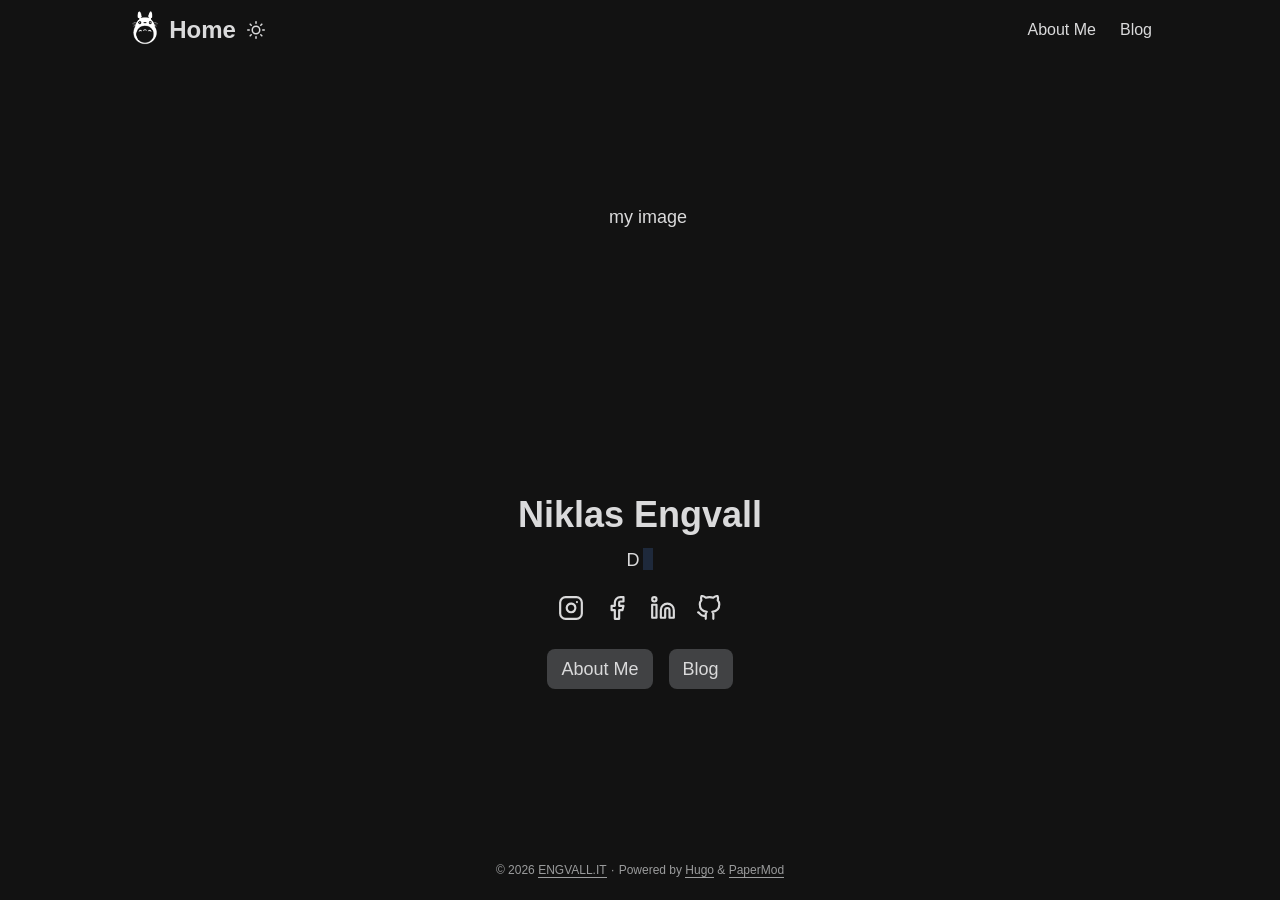
==== commit b46e4978: "deploy: 529238c1d14269fb6dba977883d09a2083d3446c" ====
--- a/index.html
+++ b/index.html
@@ -1,4 +1,4 @@
-<!doctype html><html lang=en dir=auto data-theme=dark><head><meta name=generator content="Hugo 0.163.3"><meta charset=utf-8><meta http-equiv=X-UA-Compatible content="IE=edge"><meta name=viewport content="width=device-width,initial-scale=1,shrink-to-fit=no"><meta name=robots content="index, follow"><title>ENGVALL.IT</title><meta name=keywords content="Blog,Portfolio,CV,Engvall,Niklas"><meta name=description content="Developer and problem solver focused on continuous learning, innovative tech, and crafting impactful digital experiences."><meta name=author content="Me, Niklas Engvall"><link rel=canonical href=https://trappiz.github.io/><link crossorigin=anonymous href=/assets/css/stylesheet.14dc3e9d85dd6f6e836a864578c0c5f15b8010eb87daabd9033f7343cb5dc775.css integrity="sha256-FNw+nYXdb26DaoZFeMDF8VuAEOuH2qvZAz9zQ8tdx3U=" rel="preload stylesheet" as=style><link rel=icon href=https://trappiz.github.io/%3Clink%20/%20abs%20url%3E><link rel=icon type=image/png sizes=16x16 href=https://trappiz.github.io/%3Clink%20/%20abs%20url%3E><link rel=icon type=image/png sizes=32x32 href=https://trappiz.github.io/%3Clink%20/%20abs%20url%3E><link rel=apple-touch-icon href=https://trappiz.github.io/%3Clink%20/%20abs%20url%3E><link rel=mask-icon href=https://trappiz.github.io/%3Clink%20/%20abs%20url%3E><meta name=theme-color content="#2e2e33"><meta name=msapplication-TileColor content="#2e2e33"><link rel=alternate type=application/rss+xml href=https://trappiz.github.io/index.xml title=rss><link rel=alternate hreflang=en href=https://trappiz.github.io/><noscript><style>#theme-toggle,.top-link{display:none}</style></noscript><script>localStorage.getItem("pref-theme")==="light"&&(document.querySelector("html").dataset.theme="light")</script><meta property="og:url" content="https://trappiz.github.io/"><meta property="og:site_name" content="ENGVALL.IT"><meta property="og:title" content="ENGVALL.IT"><meta property="og:description" content="Developer and problem solver focused on continuous learning, innovative tech, and crafting impactful digital experiences."><meta property="og:locale" content="en"><meta property="og:type" content="website"><meta name=twitter:card content="summary"><meta name=twitter:title content="ENGVALL.IT"><meta name=twitter:description content="Developer and problem solver focused on continuous learning, innovative tech, and crafting impactful digital experiences."><script type=application/ld+json>{"@context":"https://schema.org","@type":"Organization","name":"ENGVALL.IT","url":"https://trappiz.github.io/","description":"Developer and problem solver focused on continuous learning, innovative tech, and crafting impactful digital experiences.","logo":"https://trappiz.github.io/%3Clink%20/%20abs%20url%3E","sameAs":["https://instagram.com/niklassominteharinsta","https://facebook.com/nengvall","https://linkedin.com/in/niklas-engvall-a5a82ba5","https://github.com/trappiz"]}</script></head><body class=list id=top><header class=header><nav class=nav><div class=logo><a href=https://trappiz.github.io/ accesskey=h title="Home (Alt + H)"><img src=https://trappiz.github.io/logo.png alt aria-label=logo height=35>Home</a><div class=logo-switches><button id=theme-toggle accesskey=t title="(Alt + T)" aria-label="Toggle theme">
+<!doctype html><html lang=en dir=auto data-theme=dark><head><meta name=generator content="Hugo 0.167.0"><meta charset=utf-8><meta http-equiv=X-UA-Compatible content="IE=edge"><meta name=viewport content="width=device-width,initial-scale=1,shrink-to-fit=no"><meta name=robots content="index, follow"><title>ENGVALL.IT</title><meta name=keywords content="Blog,Portfolio,CV,Engvall,Niklas"><meta name=description content="Developer and problem solver focused on continuous learning, innovative tech, and crafting impactful digital experiences."><meta name=author content="Me, Niklas Engvall"><link rel=canonical href=https://trappiz.github.io/><link crossorigin=anonymous href=/assets/css/stylesheet.e55391ee1786deb2bf92ed04d7746f719be1af80519c9aa75dec8ee2a815c2cb.css integrity="sha256-5VOR7heG3rK/ku0E13RvcZvhr4BRnJqnXeyO4qgVwss=" rel="preload stylesheet" as=style><link rel=icon href=https://trappiz.github.io/%3Clink%20/%20abs%20url%3E><link rel=icon type=image/png sizes=16x16 href=https://trappiz.github.io/%3Clink%20/%20abs%20url%3E><link rel=icon type=image/png sizes=32x32 href=https://trappiz.github.io/%3Clink%20/%20abs%20url%3E><link rel=apple-touch-icon href=https://trappiz.github.io/%3Clink%20/%20abs%20url%3E><link rel=mask-icon href=https://trappiz.github.io/%3Clink%20/%20abs%20url%3E><meta name=theme-color content="#2e2e33"><meta name=msapplication-TileColor content="#2e2e33"><link rel=alternate type=application/rss+xml href=https://trappiz.github.io/index.xml title=rss><link rel=alternate hreflang=en href=https://trappiz.github.io/><noscript><style>#theme-toggle,.top-link{display:none}</style></noscript><script>localStorage.getItem("pref-theme")==="light"&&(document.querySelector("html").dataset.theme="light")</script><meta property="og:url" content="https://trappiz.github.io/"><meta property="og:site_name" content="ENGVALL.IT"><meta property="og:title" content="ENGVALL.IT"><meta property="og:description" content="Developer and problem solver focused on continuous learning, innovative tech, and crafting impactful digital experiences."><meta property="og:locale" content="en"><meta property="og:type" content="website"><meta name=twitter:card content="summary"><meta name=twitter:title content="ENGVALL.IT"><meta name=twitter:description content="Developer and problem solver focused on continuous learning, innovative tech, and crafting impactful digital experiences."><script type=application/ld+json>{"@context":"https://schema.org","@type":"Organization","name":"ENGVALL.IT","url":"https://trappiz.github.io/","description":"Developer and problem solver focused on continuous learning, innovative tech, and crafting impactful digital experiences.","logo":"https://trappiz.github.io/%3Clink%20/%20abs%20url%3E","sameAs":["https://instagram.com/niklassominteharinsta","https://facebook.com/nengvall","https://linkedin.com/in/niklas-engvall-a5a82ba5","https://github.com/trappiz"]}</script></head><body class=list id=top><header class=header><nav class=nav><div class=logo><a href=https://trappiz.github.io/ accesskey=h title="Home (Alt + H)"><img src=https://trappiz.github.io/logo.png alt aria-label=logo height=35>Home</a><div class=logo-switches><button id=theme-toggle accesskey=t title="(Alt + T)" aria-label="Toggle theme">
 <svg id="moon" width="24" height="18" viewBox="0 0 24 24" fill="none" stroke="currentColor" stroke-width="2" stroke-linecap="round" stroke-linejoin="round"><path d="M21 12.79A9 9 0 1111.21 3 7 7 0 0021 12.79z"/></svg>
 <svg id="sun" width="24" height="18" viewBox="0 0 24 24" fill="none" stroke="currentColor" stroke-width="2" stroke-linecap="round" stroke-linejoin="round"><circle cx="12" cy="12" r="5"/><line x1="12" y1="1" x2="12" y2="3"/><line x1="12" y1="21" x2="12" y2="23"/><line x1="4.22" y1="4.22" x2="5.64" y2="5.64"/><line x1="18.36" y1="18.36" x2="19.78" y2="19.78"/><line x1="1" y1="12" x2="3" y2="12"/><line x1="21" y1="12" x2="23" y2="12"/><line x1="4.22" y1="19.78" x2="5.64" y2="18.36"/><line x1="18.36" y1="5.64" x2="19.78" y2="4.22"/></svg></button></div></div><ul id=menu><li><a href=https://trappiz.github.io/about/about title="About Me"><span>About Me</span></a></li><li><a href=https://trappiz.github.io/blog/ title=Blog><span>Blog</span></a></li></ul></nav></header><main class=main><div class=profile><div class=profile_inner><img draggable=false src=https://raw.githubusercontent.com/trappiz/trappiz.github.com/gh-pages/profile.jpg alt="my image" title="my image" height=280 width=240><h1>Niklas Engvall</h1><span>Loading terminal&mldr;</span><div class=social-icons><a href=https://instagram.com/niklassominteharinsta target=_blank rel="noopener noreferrer me" title=Instagram><svg viewBox="0 0 24 24" fill="none" stroke="currentColor" stroke-width="2" stroke-linecap="round" stroke-linejoin="round"><rect x="2" y="2" width="20" height="20" rx="5" ry="5"/><path d="M16 11.37A4 4 0 1112.63 8 4 4 0 0116 11.37z"/><line x1="17.5" y1="6.5" x2="17.5" y2="6.5"/></svg>
 </a><a href=https://facebook.com/nengvall target=_blank rel="noopener noreferrer me" title=Facebook><svg viewBox="0 0 24 24" fill="none" stroke="currentColor" stroke-width="2" stroke-linecap="round" stroke-linejoin="round"><path d="M18 2h-3a5 5 0 00-5 5v3H7v4h3v8h4v-8h3l1-4h-4V7a1 1 0 011-1h3z"/></svg>
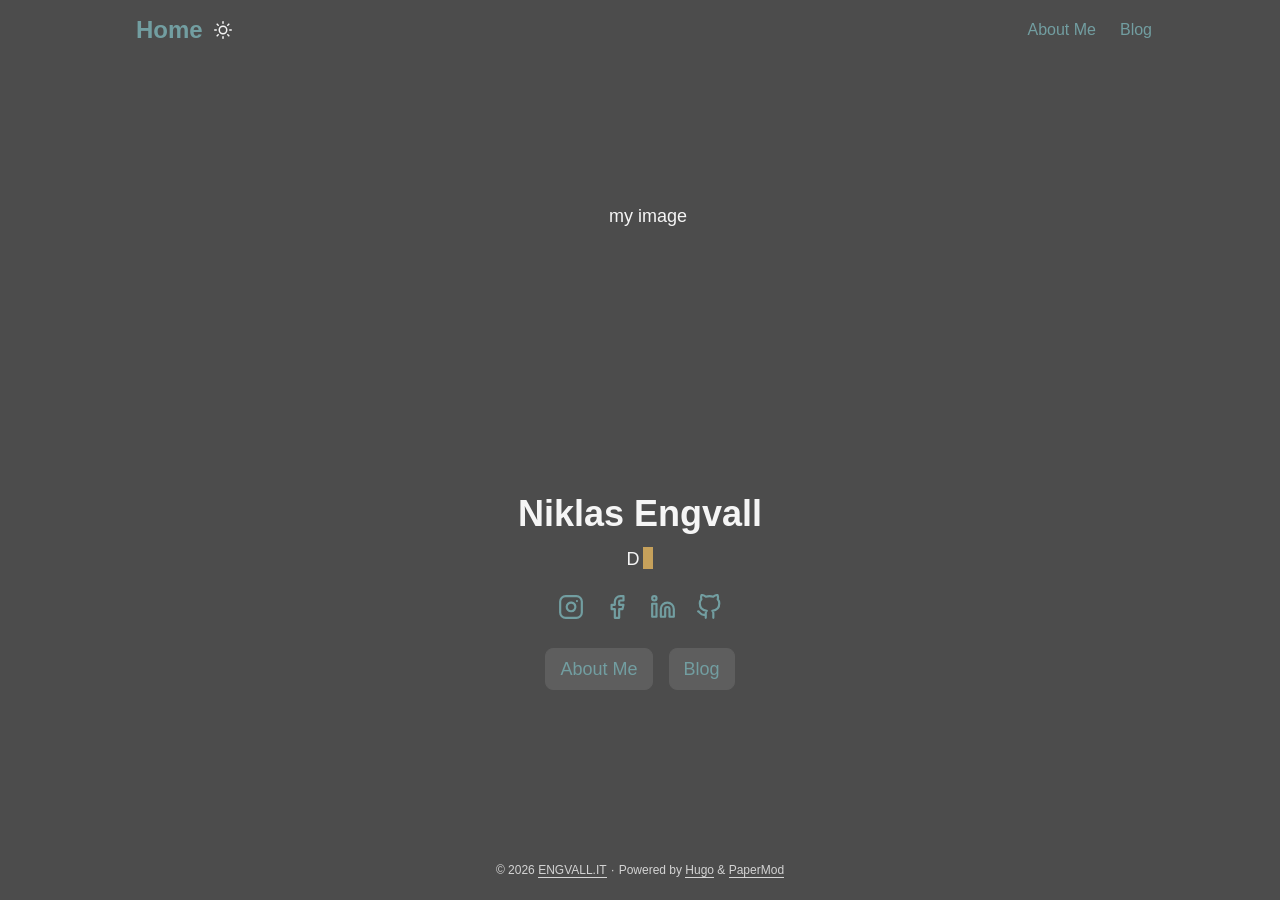
==== commit 690993d1: "deploy: da07b1c58f161460ffef8f33e008966c914fc8b2" ====
--- a/index.html
+++ b/index.html
@@ -1,10 +1,10 @@
-<!doctype html><html lang=en dir=auto data-theme=dark><head><meta name=generator content="Hugo 0.167.0"><meta charset=utf-8><meta http-equiv=X-UA-Compatible content="IE=edge"><meta name=viewport content="width=device-width,initial-scale=1,shrink-to-fit=no"><meta name=robots content="index, follow"><title>ENGVALL.IT</title><meta name=keywords content="Blog,Portfolio,CV,Engvall,Niklas"><meta name=description content="Developer and problem solver focused on continuous learning, innovative tech, and crafting impactful digital experiences."><meta name=author content="Me, Niklas Engvall"><link rel=canonical href=https://trappiz.github.io/><link crossorigin=anonymous href=/assets/css/stylesheet.e55391ee1786deb2bf92ed04d7746f719be1af80519c9aa75dec8ee2a815c2cb.css integrity="sha256-5VOR7heG3rK/ku0E13RvcZvhr4BRnJqnXeyO4qgVwss=" rel="preload stylesheet" as=style><link rel=icon href=https://trappiz.github.io/%3Clink%20/%20abs%20url%3E><link rel=icon type=image/png sizes=16x16 href=https://trappiz.github.io/%3Clink%20/%20abs%20url%3E><link rel=icon type=image/png sizes=32x32 href=https://trappiz.github.io/%3Clink%20/%20abs%20url%3E><link rel=apple-touch-icon href=https://trappiz.github.io/%3Clink%20/%20abs%20url%3E><link rel=mask-icon href=https://trappiz.github.io/%3Clink%20/%20abs%20url%3E><meta name=theme-color content="#2e2e33"><meta name=msapplication-TileColor content="#2e2e33"><link rel=alternate type=application/rss+xml href=https://trappiz.github.io/index.xml title=rss><link rel=alternate hreflang=en href=https://trappiz.github.io/><noscript><style>#theme-toggle,.top-link{display:none}</style></noscript><script>localStorage.getItem("pref-theme")==="light"&&(document.querySelector("html").dataset.theme="light")</script><meta property="og:url" content="https://trappiz.github.io/"><meta property="og:site_name" content="ENGVALL.IT"><meta property="og:title" content="ENGVALL.IT"><meta property="og:description" content="Developer and problem solver focused on continuous learning, innovative tech, and crafting impactful digital experiences."><meta property="og:locale" content="en"><meta property="og:type" content="website"><meta name=twitter:card content="summary"><meta name=twitter:title content="ENGVALL.IT"><meta name=twitter:description content="Developer and problem solver focused on continuous learning, innovative tech, and crafting impactful digital experiences."><script type=application/ld+json>{"@context":"https://schema.org","@type":"Organization","name":"ENGVALL.IT","url":"https://trappiz.github.io/","description":"Developer and problem solver focused on continuous learning, innovative tech, and crafting impactful digital experiences.","logo":"https://trappiz.github.io/%3Clink%20/%20abs%20url%3E","sameAs":["https://instagram.com/niklassominteharinsta","https://facebook.com/nengvall","https://linkedin.com/in/niklas-engvall-a5a82ba5","https://github.com/trappiz"]}</script></head><body class=list id=top><header class=header><nav class=nav><div class=logo><a href=https://trappiz.github.io/ accesskey=h title="Home (Alt + H)"><img src=https://trappiz.github.io/logo.png alt aria-label=logo height=35>Home</a><div class=logo-switches><button id=theme-toggle accesskey=t title="(Alt + T)" aria-label="Toggle theme">
+<!doctype html><html lang=en dir=auto data-theme=dark><head><meta charset=utf-8><meta http-equiv=X-UA-Compatible content="IE=edge"><meta name=viewport content="width=device-width,initial-scale=1,shrink-to-fit=no"><meta name=robots content="index, follow"><title>ENGVALL.IT</title><meta name=keywords content="Blog,Portfolio,CV,Engvall,Niklas"><meta name=description content="Developer and problem solver focused on continuous learning, innovative tech, and crafting impactful digital experiences."><meta name=author content="Niklas Engvall"><link rel=canonical href=https://engvall.it/><link crossorigin=anonymous href=/assets/css/stylesheet.f41520047ab3d8900e5d6189d7d04ac5f42a27133f170cfd5898aae6c406c60e.css integrity="sha256-9BUgBHqz2JAOXWGJ19BKxfQqJxM/Fwz9WJiq5sQGxg4=" rel="preload stylesheet" as=style><link rel=icon href=https://engvall.it/favicon-32x32.png><link rel=icon type=image/png sizes=16x16 href=https://engvall.it/favicon-16x16.png><link rel=icon type=image/png sizes=32x32 href=https://engvall.it/favicon-32x32.png><link rel=apple-touch-icon href=https://engvall.it/apple-touch-icon.png><link rel=mask-icon href=https://engvall.it/safari-pinned-tab.svg><meta name=theme-color content="#2e2e33"><meta name=msapplication-TileColor content="#2e2e33"><link rel=alternate type=application/rss+xml href=https://engvall.it/index.xml title=rss><link rel=alternate hreflang=en href=https://engvall.it/><noscript><style>#theme-toggle,.top-link{display:none}</style></noscript><script>localStorage.getItem("pref-theme")==="light"&&(document.querySelector("html").dataset.theme="light")</script><meta property="og:url" content="https://engvall.it/"><meta property="og:site_name" content="ENGVALL.IT"><meta property="og:title" content="ENGVALL.IT"><meta property="og:description" content="Developer and problem solver focused on continuous learning, innovative tech, and crafting impactful digital experiences."><meta property="og:locale" content="en"><meta property="og:type" content="website"><meta name=twitter:card content="summary"><meta name=twitter:title content="ENGVALL.IT"><meta name=twitter:description content="Developer and problem solver focused on continuous learning, innovative tech, and crafting impactful digital experiences."><script type=application/ld+json>{"@context":"https://schema.org","@type":"Organization","name":"ENGVALL.IT","url":"https://engvall.it/","description":"Developer and problem solver focused on continuous learning, innovative tech, and crafting impactful digital experiences.","logo":"https://engvall.it/favicon-32x32.png","sameAs":["https://instagram.com/niklassominteharinsta","https://facebook.com/nengvall","https://linkedin.com/in/niklas-engvall-a5a82ba5","https://github.com/trappiz"]}</script><meta name=generator content="Hugo 0.168.0"></head><body class=list id=top><header class=header><nav class=nav><div class=logo><a href=https://engvall.it/ accesskey=h title="Home (Alt + H)"><img src=https://engvall.it/logo.png alt aria-label=logo height=35>Home</a><div class=logo-switches><button id=theme-toggle accesskey=t title="(Alt + T)" aria-label="Toggle theme">
 <svg id="moon" width="24" height="18" viewBox="0 0 24 24" fill="none" stroke="currentColor" stroke-width="2" stroke-linecap="round" stroke-linejoin="round"><path d="M21 12.79A9 9 0 1111.21 3 7 7 0 0021 12.79z"/></svg>
-<svg id="sun" width="24" height="18" viewBox="0 0 24 24" fill="none" stroke="currentColor" stroke-width="2" stroke-linecap="round" stroke-linejoin="round"><circle cx="12" cy="12" r="5"/><line x1="12" y1="1" x2="12" y2="3"/><line x1="12" y1="21" x2="12" y2="23"/><line x1="4.22" y1="4.22" x2="5.64" y2="5.64"/><line x1="18.36" y1="18.36" x2="19.78" y2="19.78"/><line x1="1" y1="12" x2="3" y2="12"/><line x1="21" y1="12" x2="23" y2="12"/><line x1="4.22" y1="19.78" x2="5.64" y2="18.36"/><line x1="18.36" y1="5.64" x2="19.78" y2="4.22"/></svg></button></div></div><ul id=menu><li><a href=https://trappiz.github.io/about/about title="About Me"><span>About Me</span></a></li><li><a href=https://trappiz.github.io/blog/ title=Blog><span>Blog</span></a></li></ul></nav></header><main class=main><div class=profile><div class=profile_inner><img draggable=false src=https://raw.githubusercontent.com/trappiz/trappiz.github.com/gh-pages/profile.jpg alt="my image" title="my image" height=280 width=240><h1>Niklas Engvall</h1><span>Loading terminal&mldr;</span><div class=social-icons><a href=https://instagram.com/niklassominteharinsta target=_blank rel="noopener noreferrer me" title=Instagram><svg viewBox="0 0 24 24" fill="none" stroke="currentColor" stroke-width="2" stroke-linecap="round" stroke-linejoin="round"><rect x="2" y="2" width="20" height="20" rx="5" ry="5"/><path d="M16 11.37A4 4 0 1112.63 8 4 4 0 0116 11.37z"/><line x1="17.5" y1="6.5" x2="17.5" y2="6.5"/></svg>
+<svg id="sun" width="24" height="18" viewBox="0 0 24 24" fill="none" stroke="currentColor" stroke-width="2" stroke-linecap="round" stroke-linejoin="round"><circle cx="12" cy="12" r="5"/><line x1="12" y1="1" x2="12" y2="3"/><line x1="12" y1="21" x2="12" y2="23"/><line x1="4.22" y1="4.22" x2="5.64" y2="5.64"/><line x1="18.36" y1="18.36" x2="19.78" y2="19.78"/><line x1="1" y1="12" x2="3" y2="12"/><line x1="21" y1="12" x2="23" y2="12"/><line x1="4.22" y1="19.78" x2="5.64" y2="18.36"/><line x1="18.36" y1="5.64" x2="19.78" y2="4.22"/></svg></button></div></div><ul id=menu><li><a href=https://engvall.it/about/about title="About Me"><span>About Me</span></a></li><li><a href=https://engvall.it/blog/ title=Blog><span>Blog</span></a></li></ul></nav></header><main class=main><div class=profile><div class=profile_inner><img draggable=false src=https://engvall.it/profile.jpg alt="my image" title="my image" height=280 width=240><h1>Niklas Engvall</h1><span>Loading terminal&mldr;</span><div class=social-icons><a href=https://instagram.com/niklassominteharinsta target=_blank rel="noopener noreferrer me" title=Instagram><svg viewBox="0 0 24 24" fill="none" stroke="currentColor" stroke-width="2" stroke-linecap="round" stroke-linejoin="round"><rect x="2" y="2" width="20" height="20" rx="5" ry="5"/><path d="M16 11.37A4 4 0 1112.63 8 4 4 0 0116 11.37z"/><line x1="17.5" y1="6.5" x2="17.5" y2="6.5"/></svg>
 </a><a href=https://facebook.com/nengvall target=_blank rel="noopener noreferrer me" title=Facebook><svg viewBox="0 0 24 24" fill="none" stroke="currentColor" stroke-width="2" stroke-linecap="round" stroke-linejoin="round"><path d="M18 2h-3a5 5 0 00-5 5v3H7v4h3v8h4v-8h3l1-4h-4V7a1 1 0 011-1h3z"/></svg>
 </a><a href=https://linkedin.com/in/niklas-engvall-a5a82ba5 target=_blank rel="noopener noreferrer me" title=Linkedin><svg viewBox="0 0 24 24" fill="none" stroke="currentColor" stroke-width="2" stroke-linecap="round" stroke-linejoin="round"><path d="M16 8a6 6 0 016 6v7h-4v-7a2 2 0 00-2-2 2 2 0 00-2 2v7h-4v-7a6 6 0 016-6z"/><rect x="2" y="9" width="4" height="12"/><circle cx="4" cy="4" r="2"/></svg>
 </a><a href=https://github.com/trappiz target=_blank rel="noopener noreferrer me" title=Github><svg viewBox="0 0 24 24" fill="none" stroke="currentColor" stroke-width="2" stroke-linecap="round" stroke-linejoin="round"><path d="M9 19c-5 1.5-5-2.5-7-3m14 6v-3.87a3.37 3.37.0 00-.94-2.61c3.14-.35 6.44-1.54 6.44-7A5.44 5.44.0 0020 4.77 5.07 5.07.0 0019.91 1S18.73.65 16 2.48a13.38 13.38.0 00-7 0C6.27.65 5.09 1 5.09 1A5.07 5.07.0 005 4.77 5.44 5.44.0 003.5 8.55c0 5.42 3.3 6.61 6.44 7A3.37 3.37.0 009 18.13V22"/></svg></a></div><div class=buttons><a class=button href=about/about rel=noopener title="About Me"><span class=button-inner>About Me
-</span></a><a class=button href=blog rel=noopener title=Blog><span class=button-inner>Blog</span></a></div></div></div></main><footer class=footer><span>&copy; 2026 <a href=https://trappiz.github.io/>ENGVALL.IT</a></span> ·
+</span></a><a class=button href=blog rel=noopener title=Blog><span class=button-inner>Blog</span></a></div></div></div></main><footer class=footer><span>&copy; 2026 <a href=https://engvall.it/>ENGVALL.IT</a></span> ·
 <span>Powered by
 <a href=https://gohugo.io/ rel="noopener noreferrer" target=_blank>Hugo</a> &
 <a href=https://github.com/adityatelange/hugo-PaperMod/ rel=noopener target=_blank>PaperMod</a></span></footer><a href=#top aria-label="go to top" title="Go to Top (Alt + G)" class=top-link id=top-link accesskey=g><svg viewBox="0 0 12 6" fill="currentColor"><path d="M12 6H0l6-6z"/></svg></a><div id=tsparticles></div><script src=https://cdn.jsdelivr.net/npm/tsparticles@3.9.1/tsparticles.bundle.min.js></script><script>document.addEventListener("DOMContentLoaded",async function(){await loadFull(tsParticles);let e;async function t(){const t=document.body.className.includes("dark")||document.body.getAttribute("data-theme")==="dark"||document.documentElement.getAttribute("data-theme")==="dark",n=t?"#ffffff":"#333333";e&&e.destroy(),e=await tsParticles.load({id:"tsparticles",options:{background:{color:{value:"transparent"}},particles:{number:{value:160,density:{enable:!0,width:800}},color:{value:n},shape:{type:"circle"},opacity:{value:{min:0,max:1},animation:{enable:!0,speed:1,sync:!1}},size:{value:{min:1,max:3}},links:{enable:!1},move:{enable:!0,speed:.5,direction:"none",random:!0,outModes:{default:"out"}}},interactivity:{events:{onHover:{enable:!0,mode:"bubble"},onClick:{enable:!0,mode:"repulse"}},modes:{bubble:{distance:250,size:0,duration:2,opacity:0},repulse:{distance:400,duration:.4}}},detectRetina:!0}})}await t();const n=document.getElementById("theme-toggle");n&&n.addEventListener("click",function(){setTimeout(t,50)})})</script><script>document.addEventListener("DOMContentLoaded",()=>{let n=null;const l=document.querySelectorAll("span, p, div");for(const e of l)if(e.children.length===0&&e.textContent.trim().includes("Loading terminal")){n=e;break}if(!n){console.error("Typewriter script: Could not find the text 'Loading terminal...'");return}const i=document.createElement("style");i.textContent=`
@@ -15,16 +15,7 @@
                 margin-left: 4px;
                 animation: blink 1s step-end infinite;
                 vertical-align: text-bottom;
-            }
-
-            /* Light mode color (Default) - Dark Slate */
-            body:not(.dark) .terminal-cursor {
-                background-color: #1e293b;
-            }
-
-            /* Dark mode color - Neon Cyan */
-            body.dark .terminal-cursor {
-                background-color: #f8fafc;
+                background-color: var(--pop);
             }
 
             @keyframes blink { 50% { opacity: 0; } }
